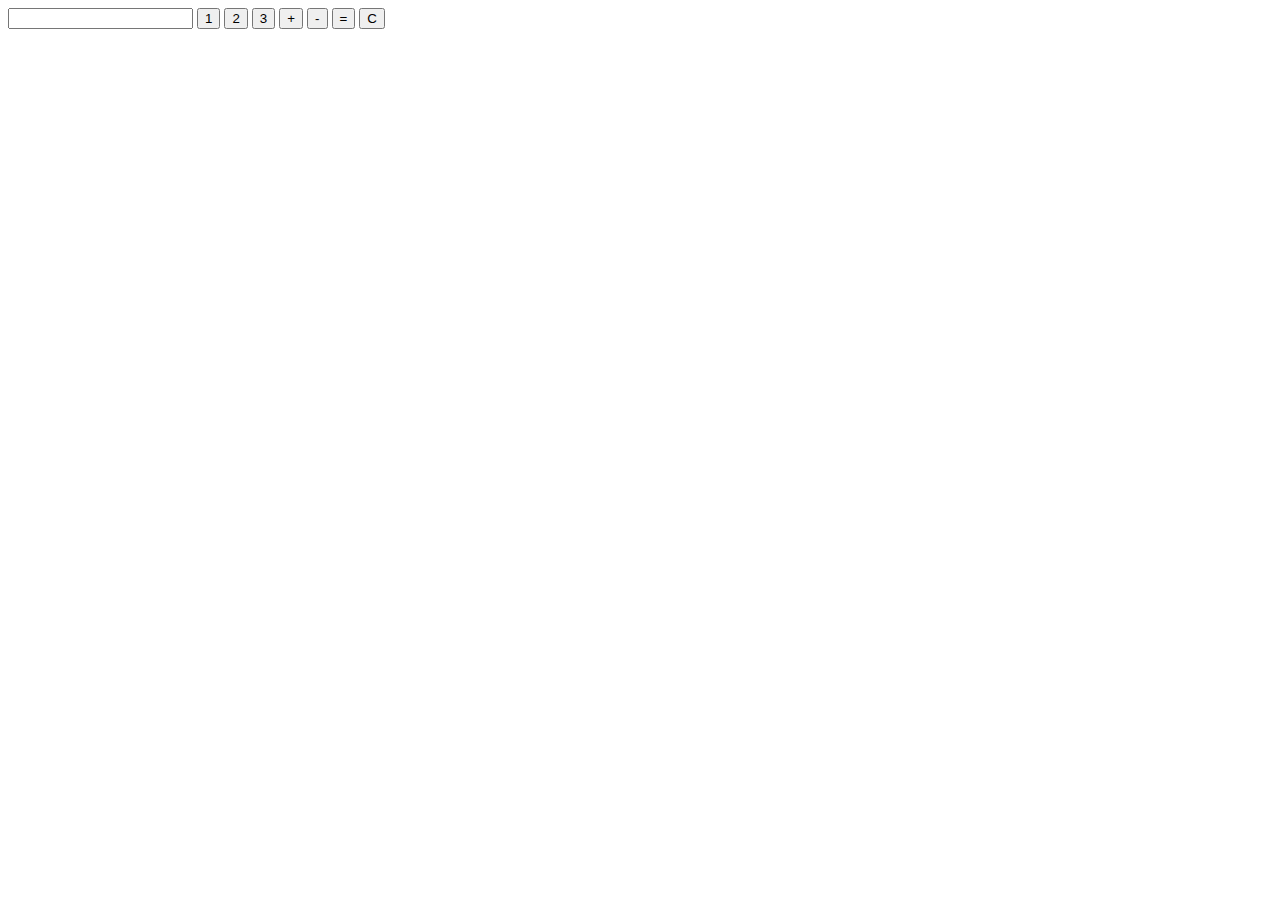
==== prototype2/index.html @ 07aed6de "change" ====
<!DOCTYPE html>
<html lang="en">
<head>
    <meta charset="UTF-8">
    <meta http-equiv="X-UA-Compatible" content="IE=edge">
    <meta name="viewport" content="width=device-width, initial-scale=1.0">
    <title>Prototype2</title>
</head>
<body>
    <input type="text" id="afficheur">
    <button onclick="ClickNumber(1)">1</button>
    <button onclick="ClickNumber(2)">2</button>
    <button onclick="ClickNumber(3)">3</button>
    <button onclick="Operation('+')">+</button>
    <button onclick="Operation('-')">-</button>
    <button onclick="Egale()">=</button>
    <button onclick="Init()">C</button>

    <script src="script.js"></script>
    <script src="scriptOOP.js"></script>
</body>
</html>
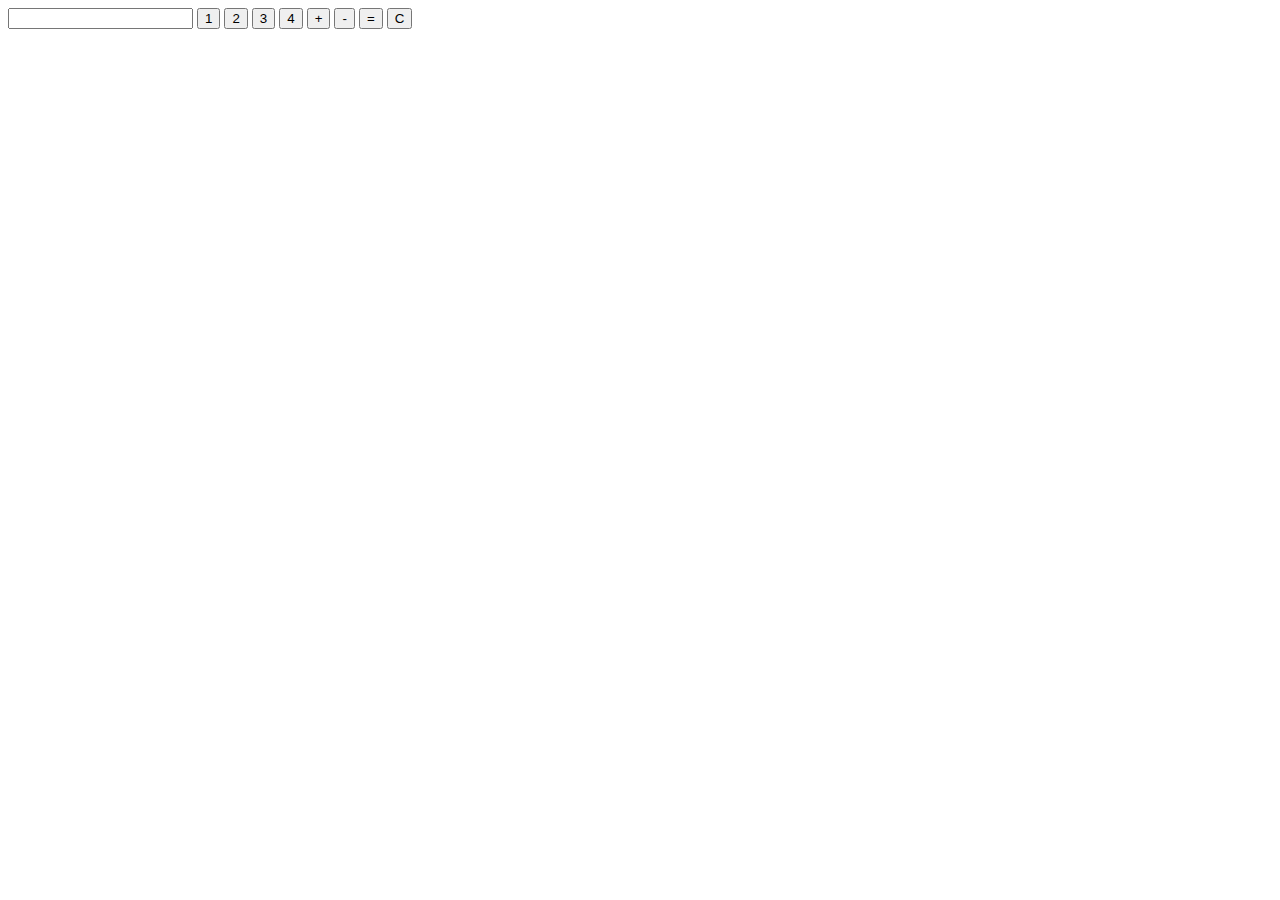
==== commit 688a628e: "add" ====
--- a/prototype2/index.html
+++ b/prototype2/index.html
@@ -1,22 +1,32 @@
 <!DOCTYPE html>
 <html lang="en">
+
 <head>
     <meta charset="UTF-8">
     <meta http-equiv="X-UA-Compatible" content="IE=edge">
     <meta name="viewport" content="width=device-width, initial-scale=1.0">
-    <title>Prototype2</title>
+    <title>Calculater</title>
+    <link rel="stylesheet" href="styles.css">
 </head>
+
 <body>
-    <input type="text" id="afficheur">
-    <button onclick="ClickNumber(1)">1</button>
-    <button onclick="ClickNumber(2)">2</button>
-    <button onclick="ClickNumber(3)">3</button>
-    <button onclick="Operation('+')">+</button>
-    <button onclick="Operation('-')">-</button>
-    <button onclick="Egale()">=</button>
-    <button onclick="Init()">C</button>
+    <div class="box">
+        <input type="text" id="display">
+        <button onclick="onClickNumber(1)">1</button>
+        <button onclick="onClickNumber(2)">2</button>
+        <button onclick="onClickNumber(3)">3</button>
+        <button onclick="onClickNumber(4)">4</button>
+       
+        <button onclick="onClickOperation('+')">+</button>
+        <button onclick="onClickOperation('-')">-</button>
+       
+        <button onclick="equal()">=</button>
+        <button onclick="resetValues()">C</button>
+    </div>
 
+
+    <script src="scriptOOP.js"></script>
     <script src="script.js"></script>
-    <script src="scriptOOP.js"></script>
 </body>
+
 </html>